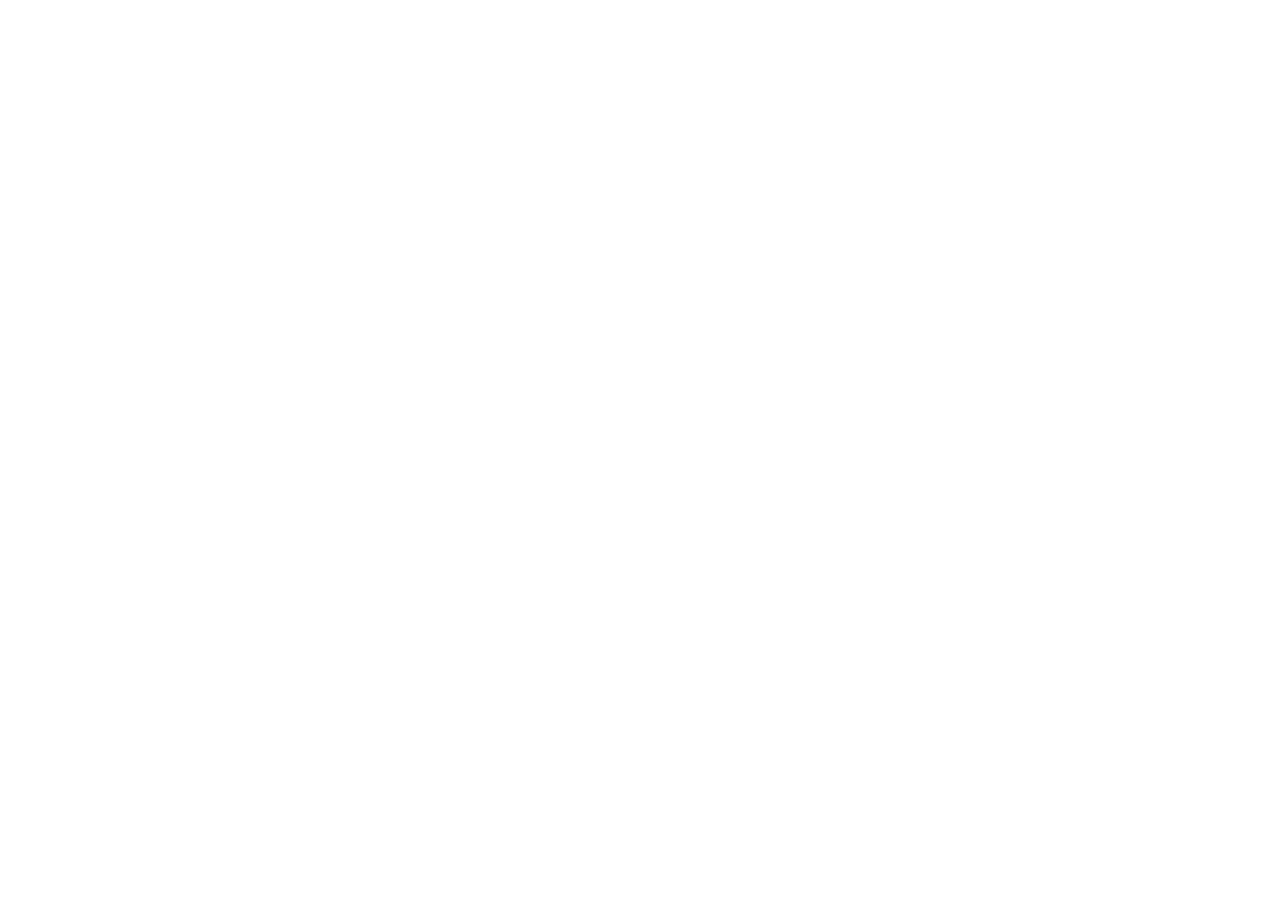
==== details.html @ 985ad2ff "UPDATED" ====
<!DOCTYPE html>
<html lang="en">
<head>
    <meta charset="UTF-8">
    <meta name="viewport" content="width=device-width, initial-scale=1.0">
    <title>Document</title>
    <link rel="stylesheet" href="style.css">
</head>
<body>
    <main>
        <div class="detailedCard">
            
        </div>
    </main>

    <script type="module" src="details.js"></script>
</body>
</html>
---- style.css ----
body{
    padding: 0;
    margin: 0;
    box-sizing: border-box;
    font-family: system-ui, -apple-system, BlinkMacSystemFont, 'Segoe UI', Roboto, Oxygen, Ubuntu, Cantarell, 'Open Sans', 'Helvetica Neue', sans-serif;
}

header{
    display: flex;
    gap: 50px;
    justify-content: center;
    padding-left: 10px;
    padding-bottom: 20px;
    font-size: 30px;
    
}

header input{
    margin-top: 20px;
    height: 30px;
    width: 200px;
    border-radius: 10px;
    padding-left: 5px;
}

header h3{
    margin: 0;
    margin-top: 10px;
}

header button{
    margin-top: 20px;
    height: 35px;
    width: 150px;
}

main {
    padding-left: 10px;
}

.cards{
    display: flex;
    flex-wrap: wrap;
    gap: 20px;

}

.card{
    display: flex;
    flex-direction: column;
    width: 300px;
    height: 400px;
    background-color: #e2dddd;
    padding: 0px;
    border-radius: 15px;
    box-shadow: rgba(0, 0, 0, 0.25) 0px 54px 55px, rgba(0, 0, 0, 0.12) 0px -12px 30px, rgba(0, 0, 0, 0.12) 0px 4px 6px, rgba(0, 0, 0, 0.17) 0px 12px 13px, rgba(0, 0, 0, 0.09) 0px -3px 5px;
    transition: transform 0.3s ease;
    border-top-left-radius: 15px;
    border-top-right-radius: 15px;
}

.card img{
    width: 100%;
    height: auto;
    border-top-left-radius: 15px;
    border-top-right-radius: 15px;

}

.detailedCard{
    width: 100%;
    height: 100vh;
}

.detailedFilter{
    display: flex;
    /* flex-wrap: wrap; */
    flex-direction: row;
    gap: 15px;
    padding-left: 50px;
    text-align: center;
}

.filter{
    width: 150px;
    height: 30px;
    border-radius: 10px;
    padding-left: 3px;
}

.detailedFilter input{
    width: 200px;
    height: 25px;
    border-radius: 10px;
    padding-left: 5px;
}

.detailedFilter button{
    width: 100px;
    border-radius: 10px;
}

.texts{
    display: flex;
    flex-direction: column;
    gap: 10px;
    padding-left: 10px;
}

.texts span{
    font-size: 20px;
}

.texts a{
    text-decoration: none;
    color: black;
    font-size: 30px;
    padding-top: 50px;
    padding-left: 10px;
}

.allFilters{
    display: flex;
    gap: 20px;
    /* flex-wrap: wrap; */
    flex-direction: row;
    align-items: start;
    padding-bottom: 20px;
    width: fit-content;
    max-width: 0;
    max-height: 0;
    overflow: hidden;
}

.spread{
    max-width: 1500px;
    max-height: fit-content;
    flex-wrap: wrap;
}

.littleDiv{
    display: flex;
    gap: 10px;
    flex-direction: row;
    text-align: center;
}

.littleDiv label{
    padding-top: 5px;
}

.flexwrap{
    flex-wrap: wrap;
}
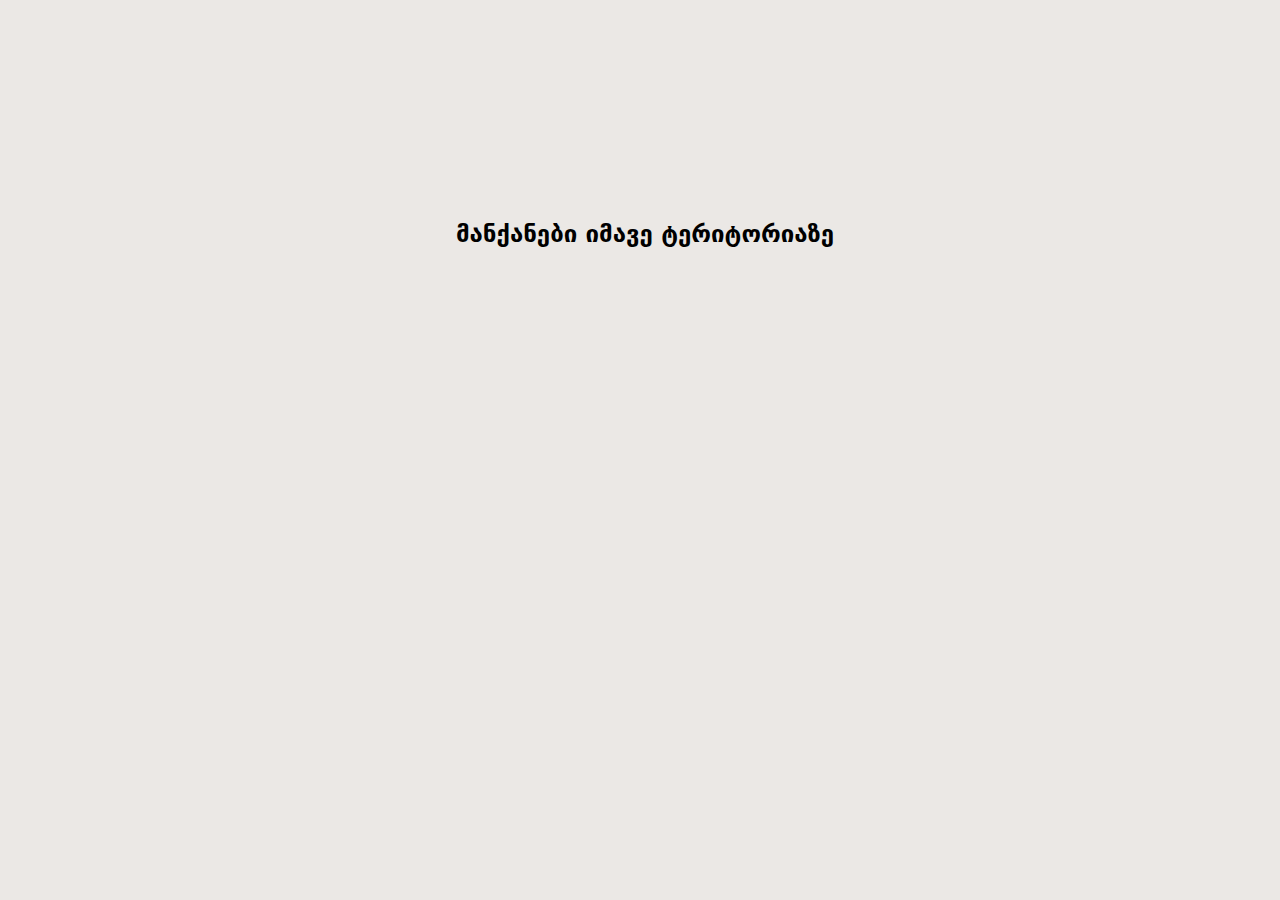
==== commit 60b3cc0e: "neew" ====
--- a/details.html
+++ b/details.html
@@ -9,6 +9,11 @@
 <body>
     <main>
         <div class="detailedCard">
+        </div>
+        <div class="similartext">
+            <h2>მანქანები იმავე ტერიტორიაზე</h2>
+        </div>
+        <div class="similars">
             
         </div>
     </main>
--- a/style.css
+++ b/style.css
@@ -2,17 +2,38 @@
     padding: 0;
     margin: 0;
     box-sizing: border-box;
+    background-color:rgb(235, 232, 229);
     font-family: system-ui, -apple-system, BlinkMacSystemFont, 'Segoe UI', Roboto, Oxygen, Ubuntu, Cantarell, 'Open Sans', 'Helvetica Neue', sans-serif;
 }
 
 header{
-    display: flex;
+    height: fit-content;
+    display: flex;
+    flex-wrap: wrap;
     gap: 50px;
-    justify-content: center;
-    padding-left: 10px;
+    justify-content: space-between;
     padding-bottom: 20px;
     font-size: 30px;
+    padding-left: 20px;
+    padding-right: 20px;
     
+}
+
+.reglog{
+    margin-top: 15px;
+}
+
+.reglog a{
+    text-decoration: none;
+    color: black;
+
+
+}
+
+header .first{
+    display: flex;
+    flex-wrap: wrap;
+    gap: 10px;
 }
 
 header input{
@@ -26,28 +47,42 @@
 header h3{
     margin: 0;
     margin-top: 10px;
+    padding-right: 50px;
 }
 
 header button{
-    margin-top: 20px;
-    height: 35px;
+    cursor: pointer;
+    margin-top: 25px;
+    height: 30px;
+    width: 100px;
+    border-radius: 10px;
+    transition: all 0.5s;
+}
+
+header button:hover{
     width: 150px;
+    transition: all 0.5s;
 }
 
 main {
     padding-left: 10px;
+    display: flex;
+    flex-direction: column;
+    justify-content: center;
+    align-items: center;
 }
 
 .cards{
     display: flex;
     flex-wrap: wrap;
-    gap: 20px;
+    gap: 15px;
+    width: 66%;
 
 }
 
 .card{
     display: flex;
-    flex-direction: column;
+    flex-direction: row;
     width: 300px;
     height: 400px;
     background-color: #e2dddd;
@@ -57,6 +92,16 @@
     transition: transform 0.3s ease;
     border-top-left-radius: 15px;
     border-top-right-radius: 15px;
+    background-color:aliceblue;
+    text-align: start;
+}
+
+.card span{
+    padding-top: 10px;
+}
+
+.card:hover{
+    transform: scale(1.05);
 }
 
 .card img{
@@ -68,7 +113,7 @@
 }
 
 .detailedCard{
-    width: 100%;
+    width: 98%;
     height: 100vh;
 }
 
@@ -98,26 +143,57 @@
 .detailedFilter button{
     width: 100px;
     border-radius: 10px;
+    transition: all 0.5s;
+}
+
+.detailedFilter button:hover{
+    width: 150px;
+    transition: all 0.5s;
 }
 
 .texts{
-    display: flex;
-    flex-direction: column;
+    width: fit-content;
+    height: 100px;
+    display: flex;
+    width: 90%;
+    width: fit-content;
+    flex-direction: row;
     gap: 10px;
     padding-left: 10px;
 }
 
-.texts span{
+.spans{
+    display: flex;
+    flex-direction: column;
+    gap: 10px;
+    width: 177px;
+}
+
+.card a {
+    text-decoration: none !important;
+    color: black;
     font-size: 20px;
+
 }
 
 .texts a{
     text-decoration: none;
     color: black;
+    width: fit-content;
     font-size: 30px;
-    padding-top: 50px;
-    padding-left: 10px;
-}
+    margin-top: 0px;
+    transition: all 0.5s;
+    border: 1px solid black;
+    padding-left: 15px;
+    border-radius: 10px;
+    margin-top: 30px;
+    width: 110px;
+}
+
+/* .texts a:hover{
+    font-size: 35px;
+    transition: all 0.5s;
+} */
 
 .allFilters{
     display: flex;
@@ -132,6 +208,13 @@
     overflow: hidden;
 }
 
+.allFilters select{
+    cursor: pointer;
+    width: 150px;
+    height: 30px;
+    border-radius: 10px;
+}
+
 .spread{
     max-width: 1500px;
     max-height: fit-content;
@@ -151,4 +234,129 @@
 
 .flexwrap{
     flex-wrap: wrap;
+}
+
+.detailedCard{
+    padding-top: 50px;
+    padding-left: 20px;
+    display: flex;
+    gap: 50px;
+    height: fit-content;
+    padding-bottom: 150px;
+}
+
+.Details{
+    display: flex;
+    flex-direction: column;
+    gap: 10px;
+}
+
+.Details span{
+    display: flex;
+    padding: 10px;
+    text-align: center;
+    width: fit-content;
+    height: 25px;
+    border: 1px solid black !important;
+    border-radius: 10px;
+    box-shadow: rgba(0, 0, 0, 0.25) 0px 54px 55px, rgba(0, 0, 0, 0.12) 0px -12px 30px, rgba(0, 0, 0, 0.12) 0px 4px 6px, rgba(0, 0, 0, 0.17) 0px 12px 13px, rgba(0, 0, 0, 0.09) 0px -3px 5px;
+    transition: transform 0.3s ease;
+    background-color:aliceblue;
+}
+
+.detailedCardVisual{
+    scale: 1.1;
+    margin-top: 25px;
+}
+
+
+.Register{
+    display: flex;
+    gap: 10px;
+    flex-direction: column;
+    text-align: center;
+}
+
+.login{
+    display: flex;
+    gap: 10px;
+    flex-direction: column;
+    text-align: center;
+}
+
+.forms{
+    display: flex;
+    gap: 50px;
+}
+
+.loginMain{
+    display: flex;
+    justify-content: center;
+    align-items: center;
+    height: 100vh;
+}
+
+
+
+.fa-star{
+    width: 10px;
+    height: 10px;
+}
+
+.bottomhalf{
+    display: flex;
+    align-items: center;
+    justify-content: center;
+    width: 100px;
+    height: 140px;
+}
+
+
+/* HTML: <div class="star"></div> */
+.star {
+    width: 50px;  
+    height: 50px;
+    aspect-ratio: 1;
+    background: #b3b1b1;
+    clip-path: polygon(50% 0,
+      calc(50%*(1 + sin(.4turn))) calc(50%*(1 - cos(.4turn))),
+      calc(50%*(1 - sin(.2turn))) calc(50%*(1 - cos(.2turn))),
+      calc(50%*(1 + sin(.2turn))) calc(50%*(1 - cos(.2turn))),
+      calc(50%*(1 - sin(.4turn))) calc(50%*(1 - cos(.4turn))) 
+     ); 
+  }
+
+  .backgroundcolor{
+    background-color: rgb(238, 238, 71) !important;
+}
+
+.similars{
+    display: flex;
+    flex-wrap: wrap;
+    gap: 10px;
+    width: 100%;
+
+}
+
+.logout{
+    margin-top: 8px;
+    margin-left: 10px;
+}
+
+.reglog{
+    display: flex;
+    align-items: center;
+}
+
+.cardsdivv{
+    display: flex;
+    gap: 10px;
+    flex-wrap: wrap;
+    flex-direction: row;
+    height: fit-content;
+    width: 90%;
+}
+
+.cardsmain{
+    width: 99%;
 }